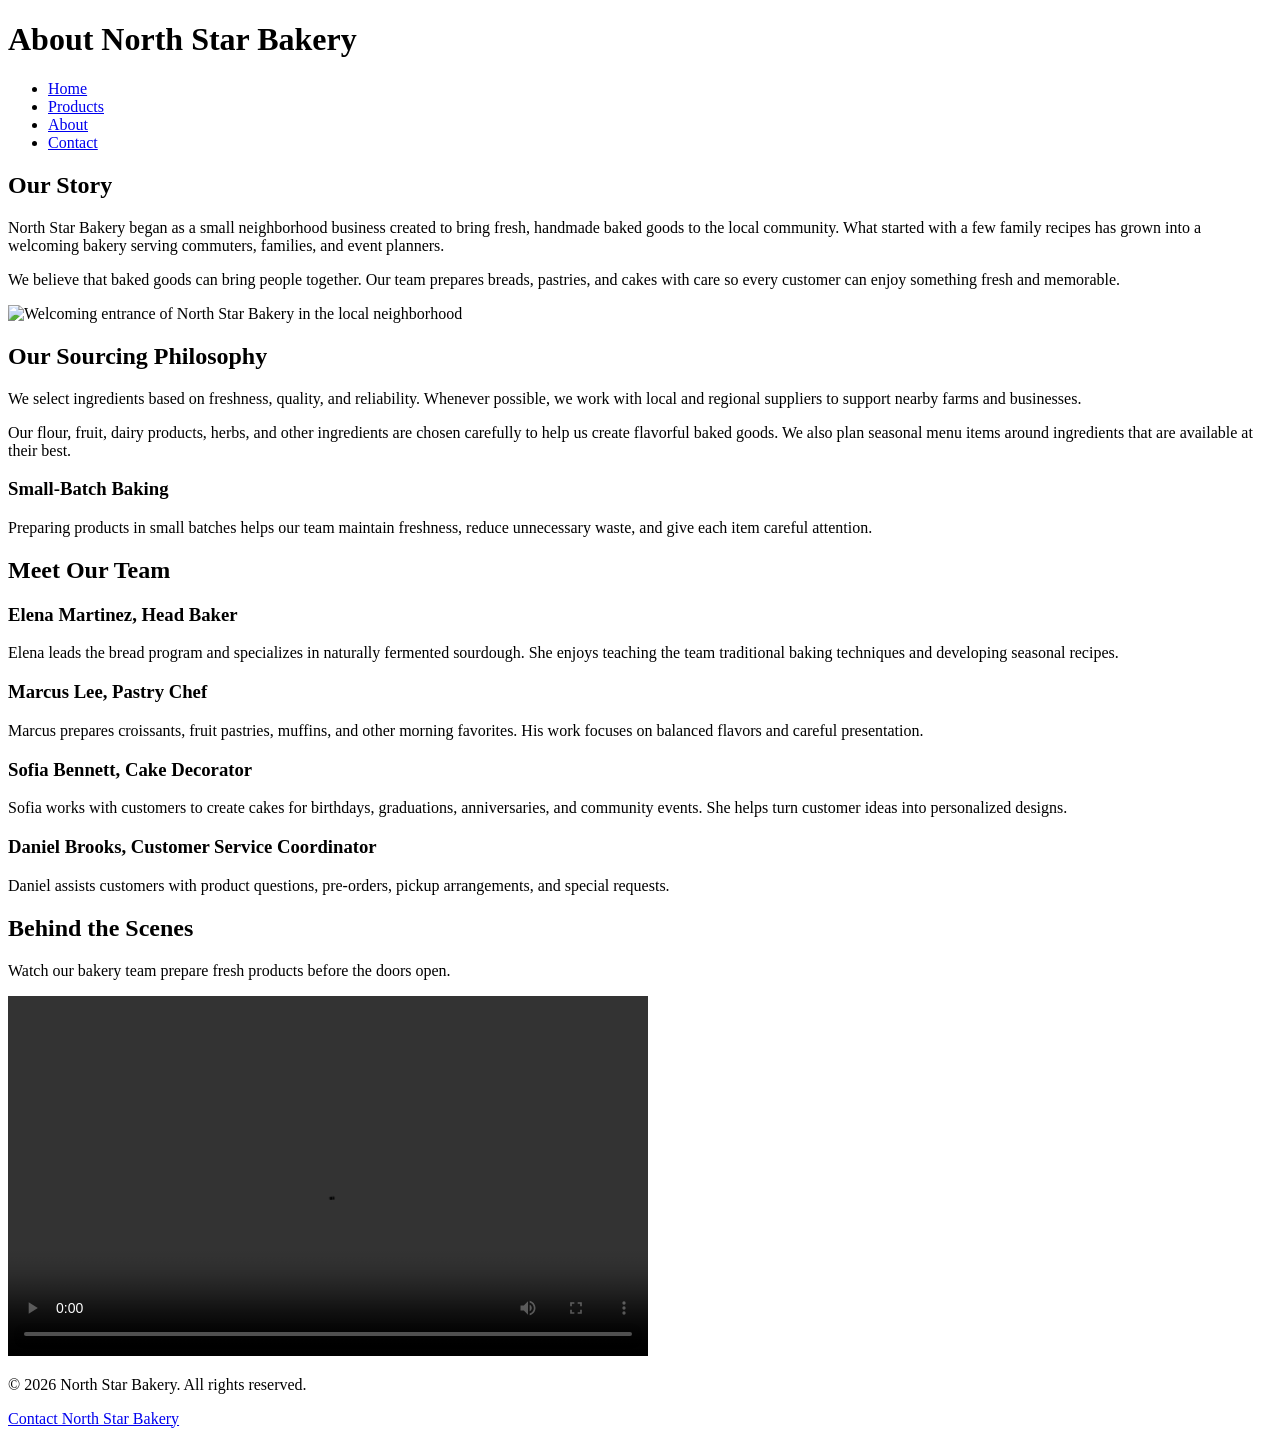
==== about.html @ 139c7392 "Fixed image paths" ====
<!DOCTYPE html>

<html lang="en">

<head>

  <meta charset="UTF-8">

  <meta name="viewport" content="width=device-width, initial-scale=1.0">

  <title>North Star Bakery | About</title>

</head>

<body>

  <header>

    <h1>About North Star Bakery</h1>

    <nav aria-label="Main navigation">

      <ul>

        <li><a href="index.html">Home</a></li>

        <li><a href="products.html">Products</a></li>

        <li><a href="about.html">About</a></li>

        <li><a href="contact.html">Contact</a></li>

      </ul>

    </nav>

  </header>

  <main>

    <section>

      <h2>Our Story</h2>

      <p>

        North Star Bakery began as a small neighborhood business created to

        bring fresh, handmade baked goods to the local community. What started

        with a few family recipes has grown into a welcoming bakery serving

        commuters, families, and event planners.

      </p>

      <p>

        We believe that baked goods can bring people together. Our team prepares

        breads, pastries, and cakes with care so every customer can enjoy

        something fresh and memorable.

      </p>

      <img

        src="bakery-storefront.jpg"

        alt="Welcoming entrance of North Star Bakery in the local neighborhood"

        width="800"

        height="533"

      >

    </section>

    <section>

      <h2>Our Sourcing Philosophy</h2>

      <p>

        We select ingredients based on freshness, quality, and reliability.

        Whenever possible, we work with local and regional suppliers to support

        nearby farms and businesses.

      </p>

      <p>

        Our flour, fruit, dairy products, herbs, and other ingredients are

        chosen carefully to help us create flavorful baked goods. We also plan

        seasonal menu items around ingredients that are available at their best.

      </p>

      <aside>

        <h3>Small-Batch Baking</h3>

        <p>

          Preparing products in small batches helps our team maintain freshness,

          reduce unnecessary waste, and give each item careful attention.

        </p>

      </aside>

    </section>

    <section>

      <h2>Meet Our Team</h2>

      <article>

        <h3>Elena Martinez, Head Baker</h3>

        <p>

          Elena leads the bread program and specializes in naturally fermented

          sourdough. She enjoys teaching the team traditional baking techniques

          and developing seasonal recipes.

        </p>

      </article>

      <article>

        <h3>Marcus Lee, Pastry Chef</h3>

        <p>

          Marcus prepares croissants, fruit pastries, muffins, and other

          morning favorites. His work focuses on balanced flavors and careful

          presentation.

        </p>

      </article>

      <article>

        <h3>Sofia Bennett, Cake Decorator</h3>

        <p>

          Sofia works with customers to create cakes for birthdays,

          graduations, anniversaries, and community events. She helps turn

          customer ideas into personalized designs.

        </p>

      </article>

      <article>

        <h3>Daniel Brooks, Customer Service Coordinator</h3>

        <p>

          Daniel assists customers with product questions, pre-orders, pickup

          arrangements, and special requests.

        </p>

      </article>

    </section>

    <section>

      <h2>Behind the Scenes</h2>

      <p>

        Watch our bakery team prepare fresh products before the doors open.

      </p>

      <video controls width="640" height="360" preload="metadata">

        <source

          src="media/bakery-behind-scenes.mp4"

          type="video/mp4"

        >

        Your browser does not support the video element. This video shows the

        North Star Bakery team preparing fresh baked goods.

      </video>

    </section>

  </main>

  <footer>

    <p>&copy; 2026 North Star Bakery. All rights reserved.</p>

    <p><a href="contact.html">Contact North Star Bakery</a></p>

  </footer>

</body>

</html>
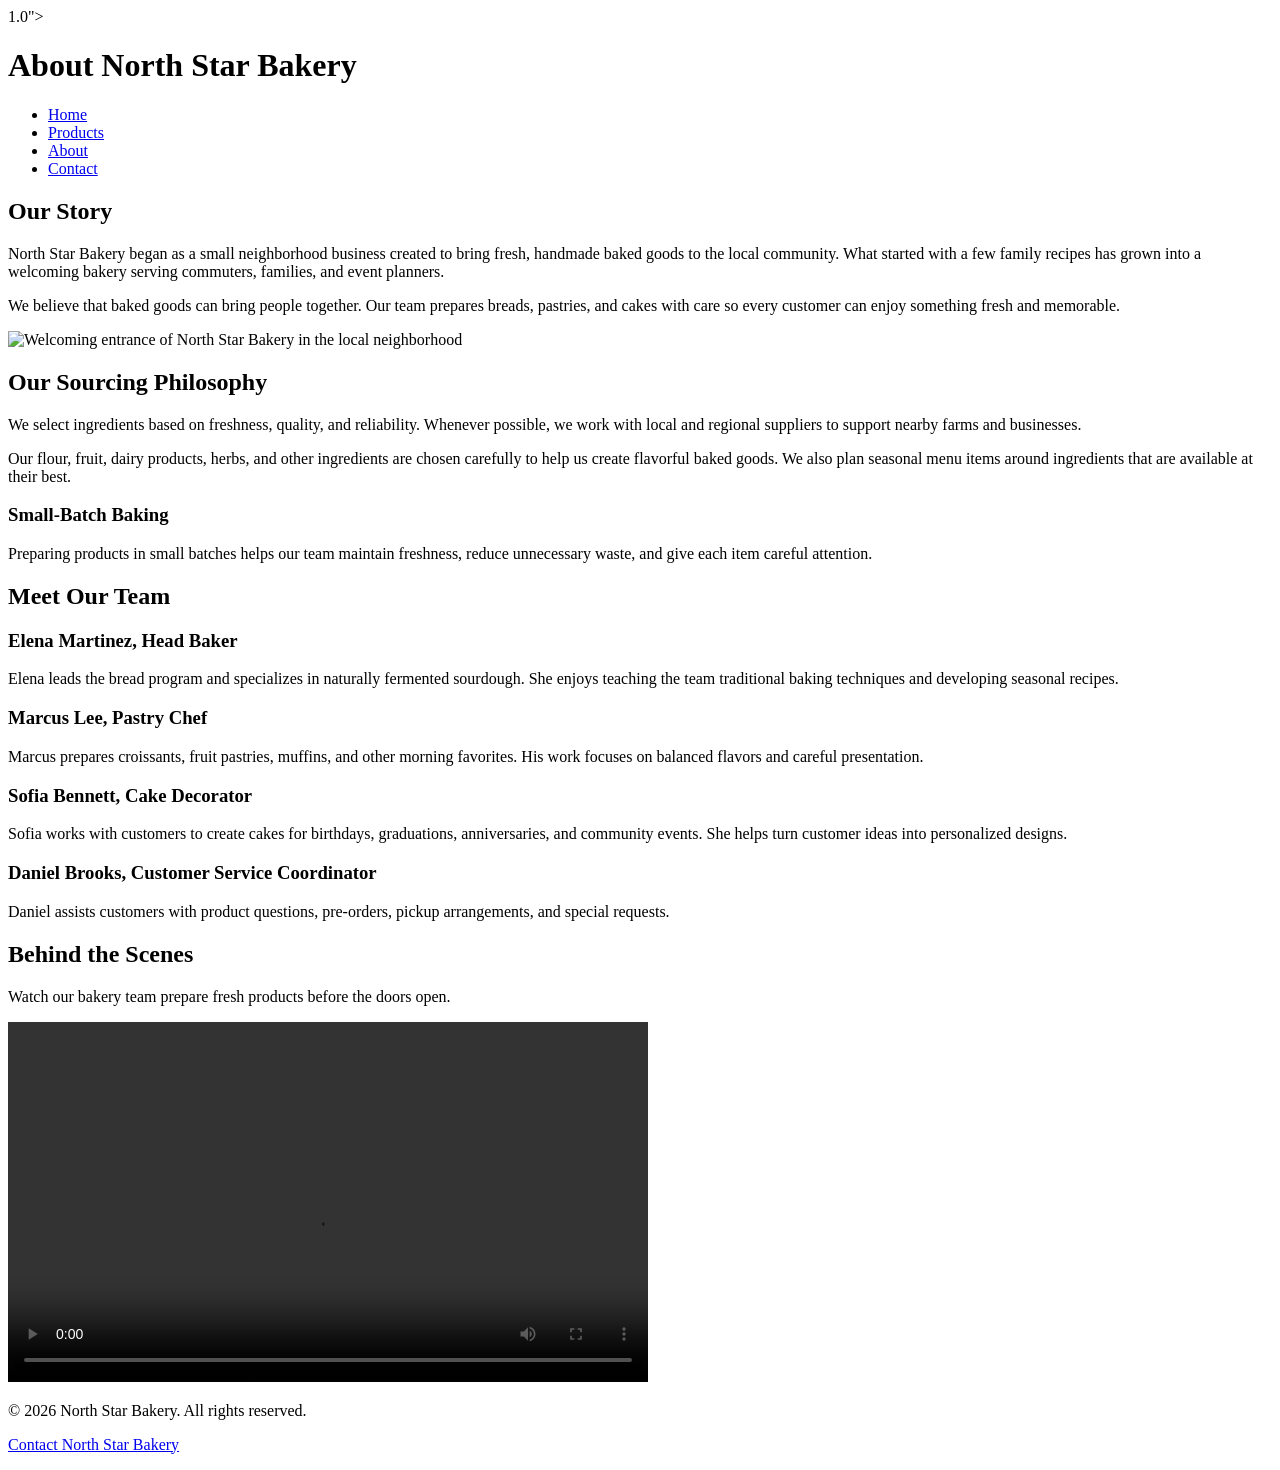
==== commit b36e9c46: "complete touchstone 3 css" ====
--- a/about.html
+++ b/about.html
@@ -7,7 +7,9 @@
   <meta charset="UTF-8">
 
   <meta name="viewport" content="width=device-width, initial-scale=1.0">
-
+1.0">
+
+<link rel="stylesheet" href="styles.css">
   <title>North Star Bakery | About</title>
 
 </head>
